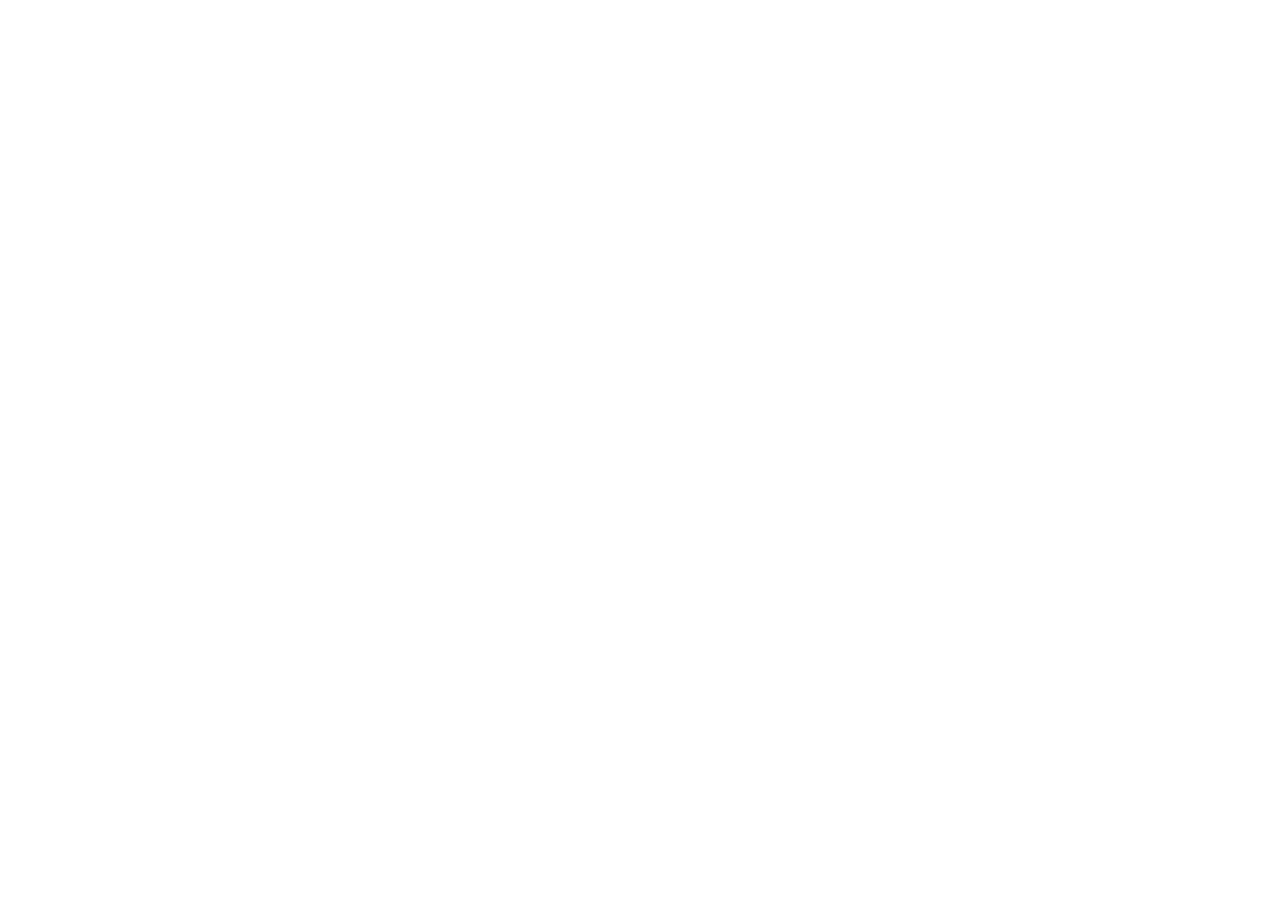
==== staff/jose-quero/app/index.html @ 449a9a57 "create files app #40" ====
<!DOCTYPE html>
<html lang="en">

<head>
    <meta charset="UTF-8">
    <meta name="viewport" content="width=device-width, initial-scale=1.0">
    <title>App</title>
</head>

<body>
    <script src="main.js"></script>
</body>

</html>
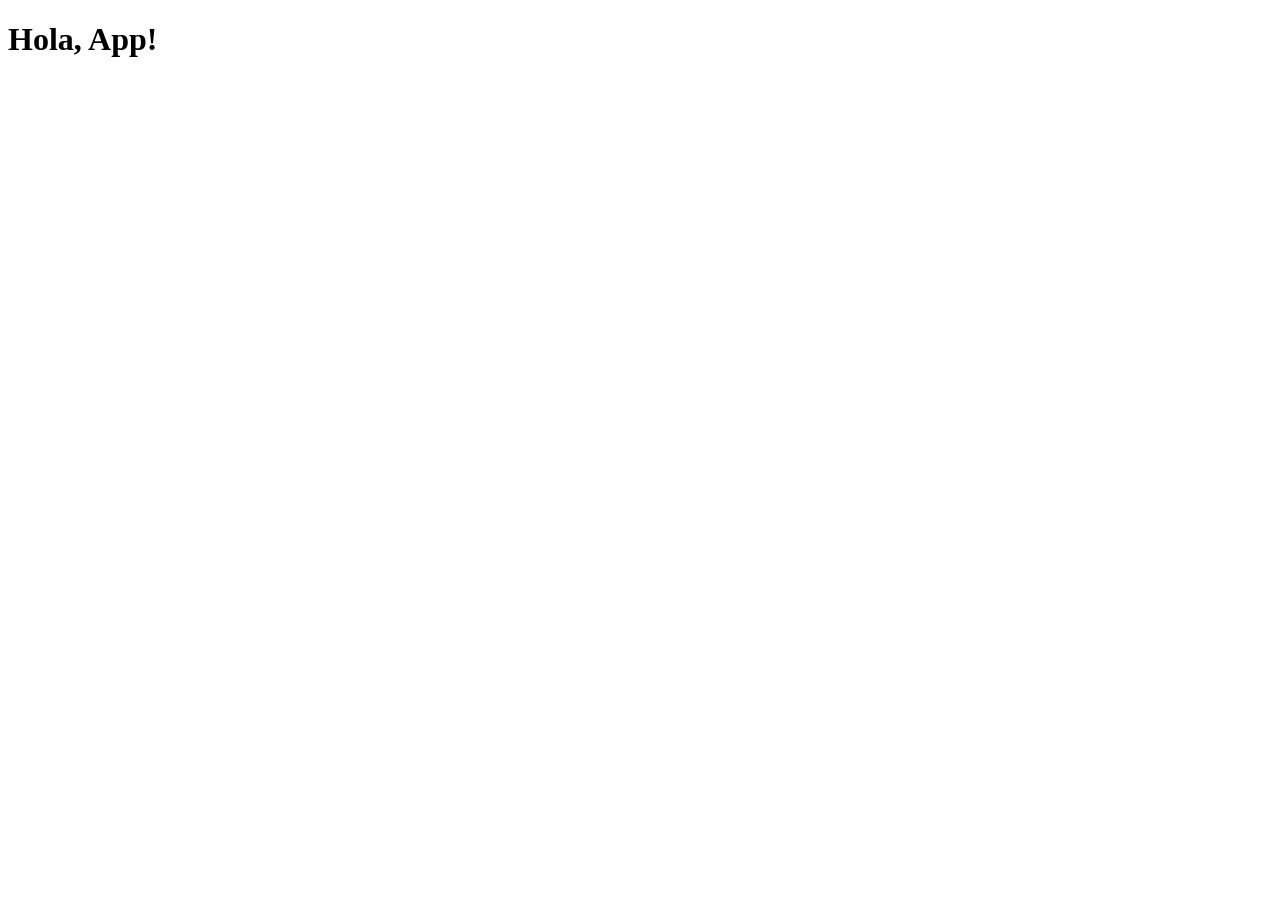
==== commit 97a56a55: "update app elements #40" ====
--- a/staff/jose-quero/app/index.html
+++ b/staff/jose-quero/app/index.html
@@ -8,7 +8,23 @@
 </head>
 
 <body>
+    <script src="data/uuid.js"></script>
+
+    <script src="logic/helper/validate.js"></script>
+    <script src="logic/index.js"></script>
+    <script src="logic/loginUser.js"></script>
+    <script src="logic/registerUser.js"></script>
+    <script src="logic/getUserName.js"></script>
+    <script src="logic/isUserLoggedIn.js"></script>
+    <script src="logic/logoutUser.js"></script>
+    <script src="logic/getPosts.js"></script>
+    <script src="logic/createPosts.js"></script>
+
     <script src="main.js"></script>
+    <script src="view/landing.js"></script>
+    <script src="view/login.js"></script>
+    <script src="view/register.js"></script>
+    <script src="view/home.js"></script>
 </body>
 
 </html>
